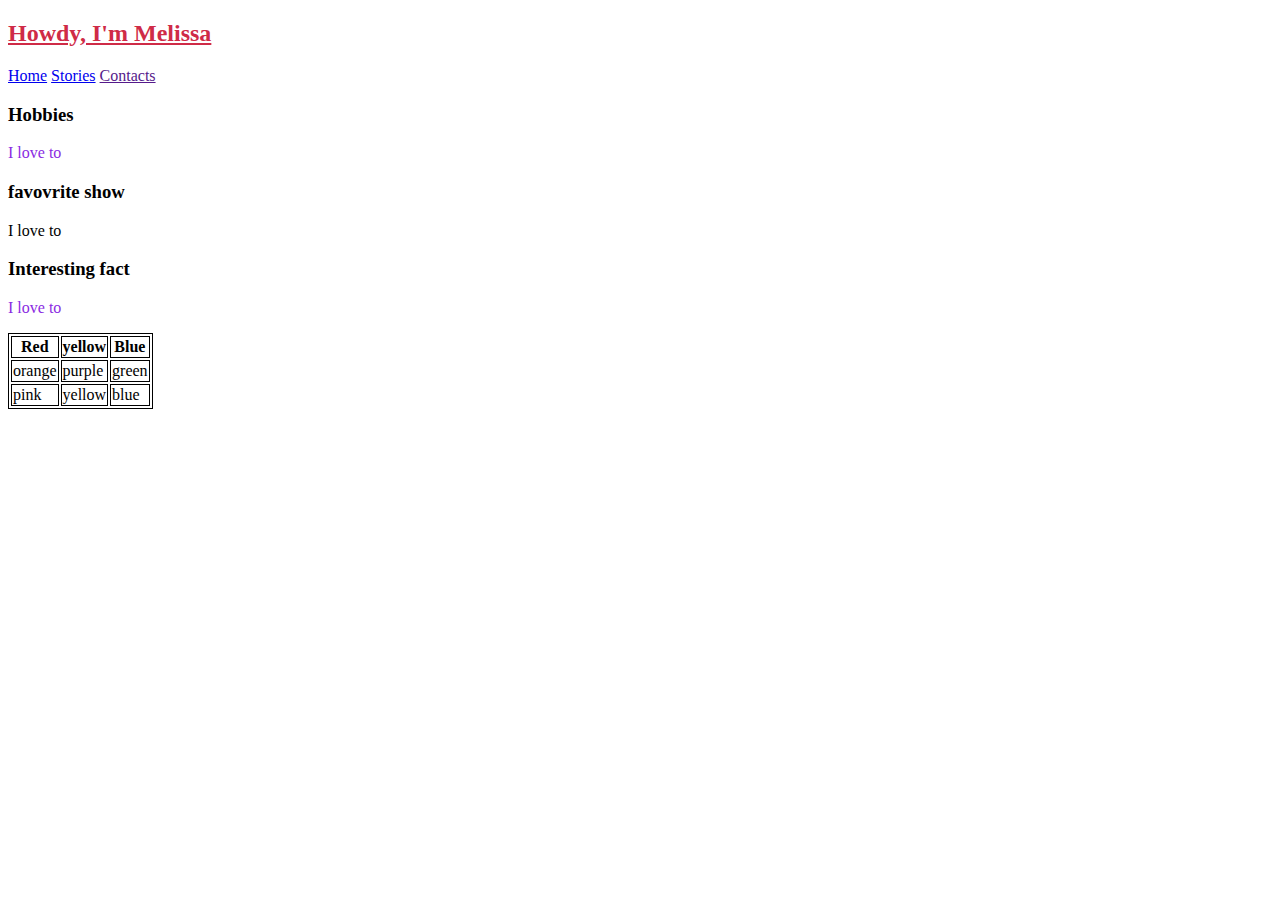
==== stories.html @ d71e1d0b "Adding My Work" ====
<!DOCTYPE html> 
<html>
<head>
	<title>Melissa | Stories</title>
	<link rel="stylesheet" type="text/css"
	href="CSS/style.css">
</head>
<body>

	<h2 style="text-decoration:underline; color:rgb(207, 43, 71)"> Howdy, I'm Melissa</h2>

    <!---Location not reading-->
	<nav>
		<!---SHortcut to go back a folder ../-->
        <a href="index.html"> Home</a>
        <a href="stories.html"> Stories</a>
        <a href=""> Contacts</a>
    </nav>

	<!--Not understanding class(group of elements) and Id (single element)-->
<div>
	
    <h3> Hobbies</h3>

	<p class ="butt"id="hobbylist">I love to</p>

	<h3>favovrite show</h3>
	<p id="showlist">I love to</p>

	<h3>Interesting fact</h3>
	<p class ="butt"id="factlist">I love to</p>

</div>
<table >
		<tr>
					<th>Red</th>
					<th>yellow</th>
					<th>Blue</th>
		</tr>
		<tr>
				<td>orange</td>
				<td>purple</td>
				<td>green</td>
		</tr>
		<tr>
			<td>pink</td>
			<td>yellow</td>
			<td>blue</td>
	</tr>
		
		<!--tr is row they are side by side-->
</table>

</body>

<!-- Links/ nave bar not connecting-->
---- CSS/style.css ----
form{
    padding: 15px;
    background-color: white;
    font-style: sitalic;
    border-style: solid;
    font-weight:900px;
}
input[type=button] {
    color:black;
    background-color: rgb(0,200,0);
    padding: 5px;

}

#box1{
        background-color:blue;
}
#box:hover{
        background-color:orange;
}

input[type=button] :hover{
    border: solid;
    background-color: rgb(0,230,0);
}
input[type=text] :focus {
    background-color: rgb(0,330,0);
    color: black;
    width: 100%;
    transition:2s;
}

#div1{
    background-color: red;
}
#div2{
    background-color: grey;
}

#div1, div2 {
        border: dashed;
}
table, th, td {
    border:1px solid black;
  }

  .butt{ 
      color:blueviolet;
  }
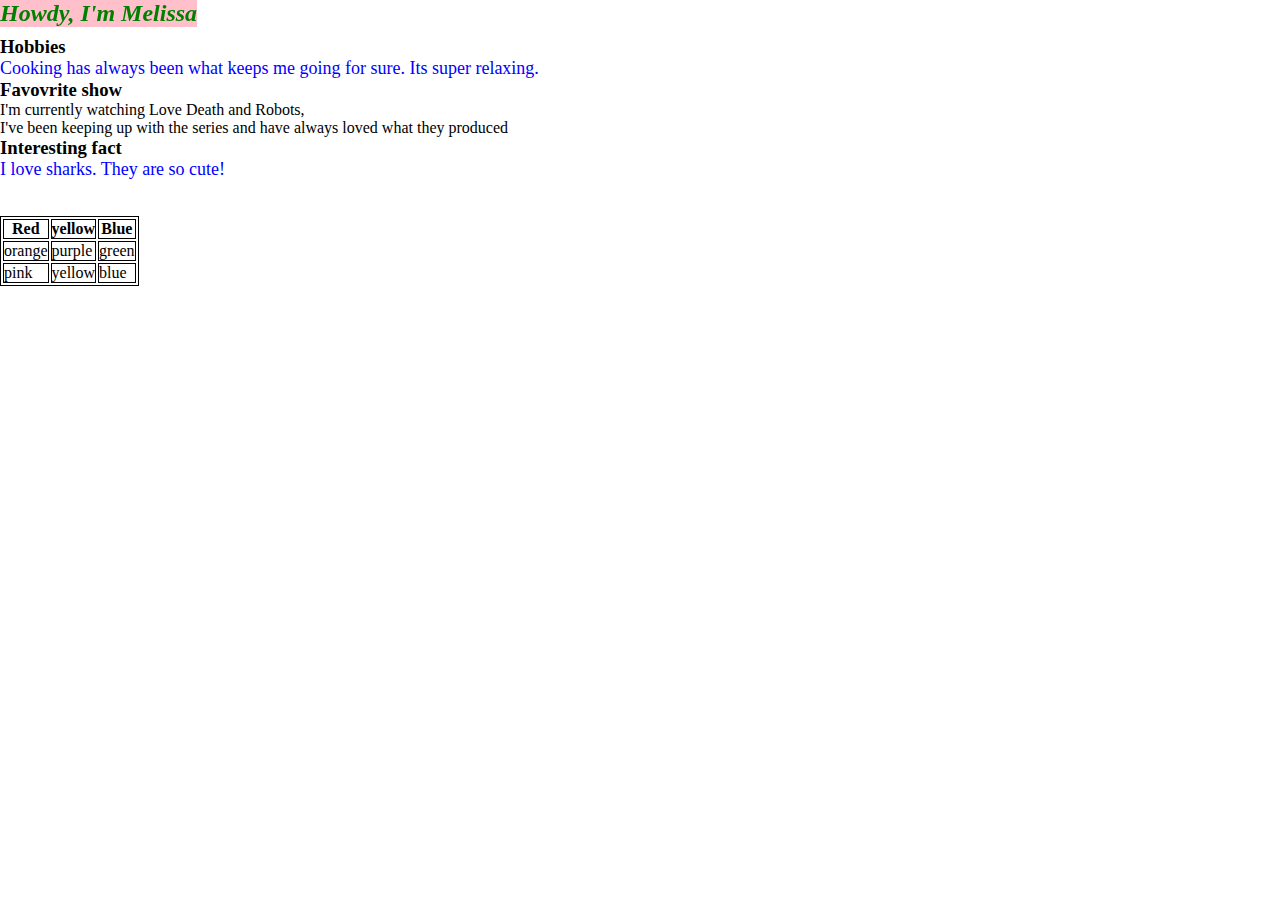
==== commit bd13b36a: "final touches to 3 lang added postions colors and box change attempts" ====
--- a/stories.html
+++ b/stories.html
@@ -2,12 +2,13 @@
 <html>
 <head>
 	<title>Melissa | Stories</title>
+
 	<link rel="stylesheet" type="text/css"
 	href="CSS/style.css">
 </head>
 <body>
 
-	<h2 style="text-decoration:underline; color:rgb(207, 43, 71)"> Howdy, I'm Melissa</h2>
+	<h2 class="wow"> Howdy, I'm Melissa</h2>
 
     <!---Location not reading-->
 	<nav>
@@ -15,23 +16,23 @@
         <a href="index.html"> Home</a>
         <a href="stories.html"> Stories</a>
         <a href=""> Contacts</a>
-    </nav>
+    </nav><br>
 
 	<!--Not understanding class(group of elements) and Id (single element)-->
-<div>
+<div class ="box">
 	
     <h3> Hobbies</h3>
 
-	<p class ="butt"id="hobbylist">I love to</p>
+	<p class ="butt"id="hobbylist">Cooking has always been what keeps me going for sure. Its super relaxing.</p>
 
-	<h3>favovrite show</h3>
-	<p id="showlist">I love to</p>
+	<h3>Favovrite show</h3>
+	<p id="showlist">I'm currently watching Love Death and Robots,<br> I've been keeping up with the series and have always loved what they produced</p>
 
 	<h3>Interesting fact</h3>
-	<p class ="butt"id="factlist">I love to</p>
+	<p class ="butt"id="factlist">I love sharks. They are so cute!</p><br><br>
 
 </div>
-<table >
+<table>
 		<tr>
 					<th>Red</th>
 					<th>yellow</th>
--- a/CSS/style.css
+++ b/CSS/style.css
@@ -45,5 +45,28 @@
   }
 
   .butt{ 
-      color:blueviolet;
-  }+      color:blue;
+      font-size:large;
+  }
+
+  h2{ 
+      color:green;
+      font-style:italic;
+  }
+  .happy{
+      background-color:goldenrod;
+  }
+
+  *{
+      margin:0;
+      padding:0;
+      border:0;
+  }
+
+  .wow{
+      position:fixed;
+      background-color: pink;
+  }
+  .welp{ 
+        position:relative;
+  }
